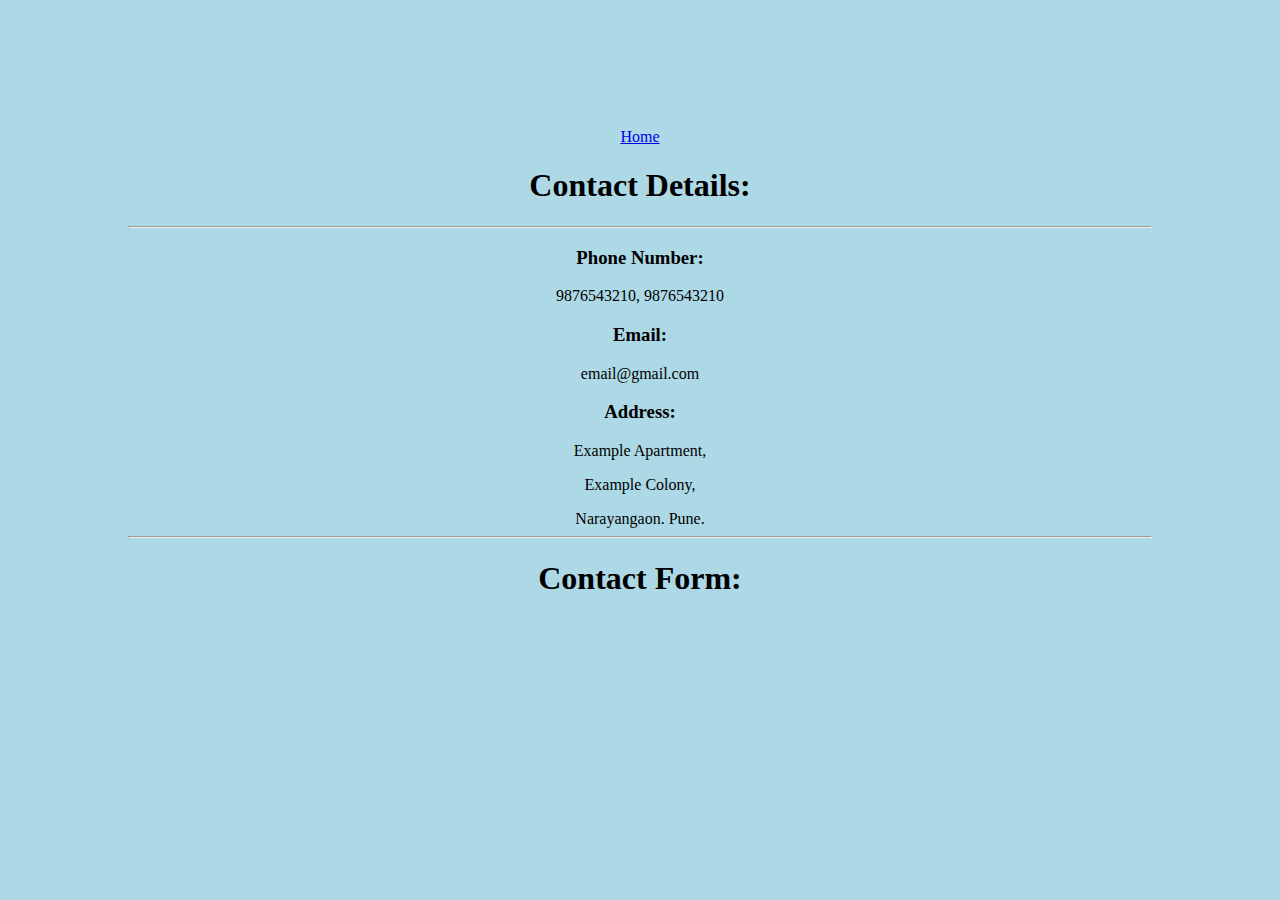
==== contact.html @ 9b7b81f1 "Add files via upload" ====
<!DOCTYPE html>
<html lang="en">
<head>
    <meta charset="UTF-8">
    <meta name="viewport" content="width=device-width, initial-scale=1.0">
    <title>Contact Me</title>
    <link rel="icon" href="dp.jpeg">

<style>
body{
    background-color: lightblue;
    text-align: center;
    margin: 10%;
}



</style>




</head>
<body>

<a href="index.html">Home</a>


     <!-------------------------------------Contact details Section-------------------------------->
<h1>Contact Details:</h1>
<hr>

<h3>Phone Number:</h3>
<p>9876543210, 9876543210</p>


<h3>Email:</h3>
<p>email@gmail.com</p>

<h3>Address:</h3>
<p>Example Apartment,</p>
  <p>Example Colony,</p>  
     Narayangaon.
    Pune.
<hr>


 <!-------------------------------------Contact Form Section-------------------------------->

<h1>Contact Form:</h1>















</body>
</html>
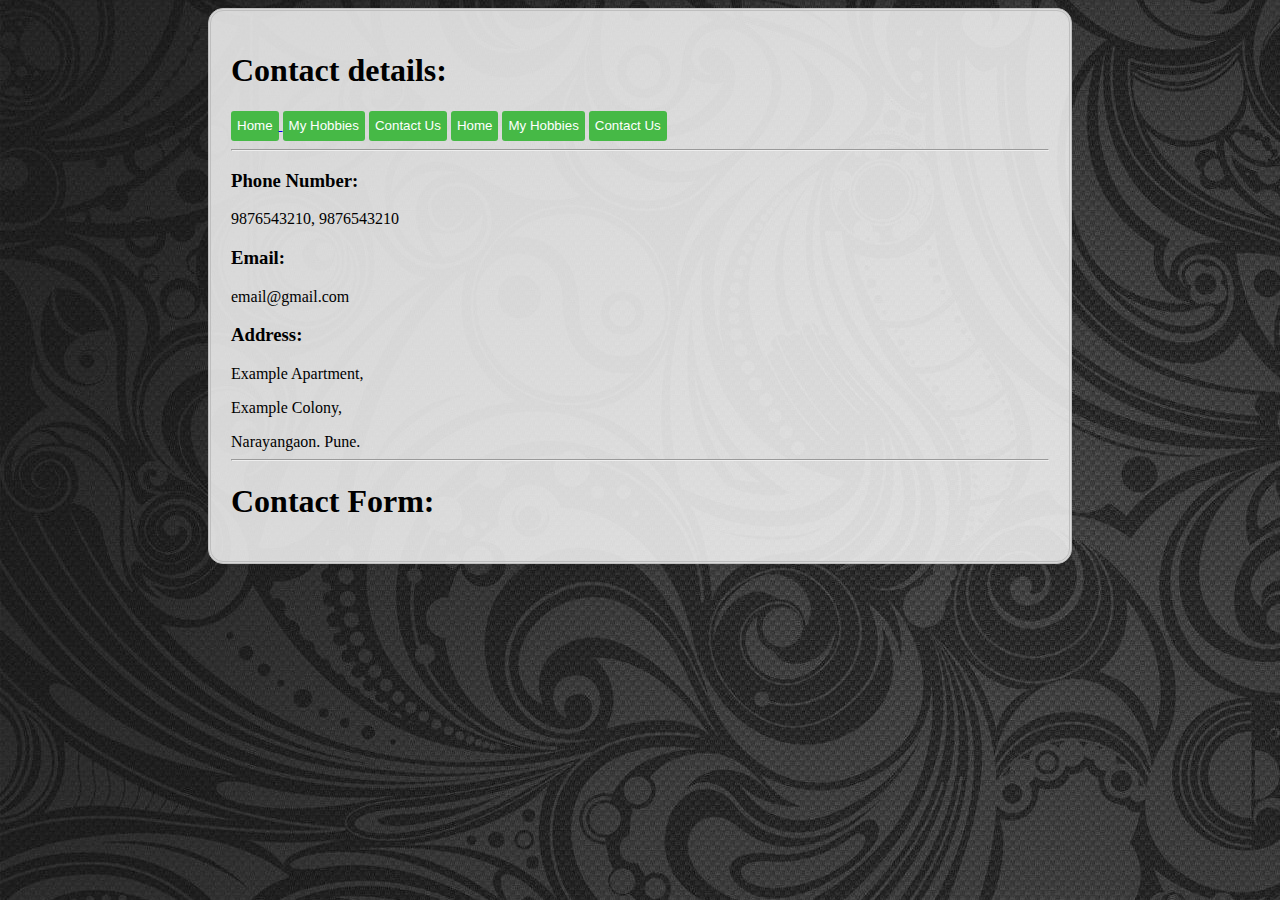
==== commit 2e52f95f: "Update contact.html" ====
--- a/contact.html
+++ b/contact.html
@@ -7,12 +7,19 @@
     <link rel="icon" href="dp.jpeg">
 
 <style>
-body{
-    background-color: lightblue;
-    text-align: center;
-    margin: 10%;
-}
-
+ 
+    button{
+                background-color: rgb(70, 185, 70); 
+                color: white; 
+                height: 30px;  
+                border: none; 
+                border-radius: 3px;
+            }
+    button:hover{
+                background-color: tomato;
+                border: double;
+                
+            }
 
 
 </style>
@@ -21,47 +28,76 @@
 
 
 </head>
-<body>
-
-<a href="index.html">Home</a>
 
 
-     <!-------------------------------------Contact details Section-------------------------------->
-<h1>Contact Details:</h1>
-<hr>
-
-<h3>Phone Number:</h3>
-<p>9876543210, 9876543210</p>
-
-
-<h3>Email:</h3>
-<p>email@gmail.com</p>
-
-<h3>Address:</h3>
-<p>Example Apartment,</p>
-  <p>Example Colony,</p>  
-     Narayangaon.
-    Pune.
-<hr>
-
-
- <!-------------------------------------Contact Form Section-------------------------------->
-
-<h1>Contact Form:</h1>
+<body background="bg_img.jpg">
 
 
 
+    
+    <div style="background-color: rgba(255, 255, 255, 0.822); margin-left: 200px; margin-right: 200px; padding: 20px; border-radius: 15px; border: double; border-color: rgb(190, 190, 190);">
+
+        <!----------------------------------------Head Section-------------------------------->
+
+        <h1>Contact details:</h1>
 
 
+        <!----------------------------------Navigation Bar Section-------------------------------->
+        <a href="index.html">
+            <button>
+                Home
+            </button>
+        </a>
+      
+
+        <button>
+            My Hobbies
+        </button>
+
+        <button>
+            Contact Us
+        </button>
+        <button>
+            Home
+        </button>
+        <button>
+            My Hobbies
+        </button>
+
+        <a href="contact.html">   
+            <button>
+                 Contact Us
+            </button> 
+        </a>
+         
+        <!-------------------------------------Contact details Section-------------------------------->
+
+       
+        <hr>
+
+        <h3>Phone Number:</h3>
+        <p>9876543210, 9876543210</p>
 
 
+        <h3>Email:</h3>
+        <p>email@gmail.com</p>
+
+        <h3>Address:</h3>
+        <p>Example Apartment,</p>
+        <p>Example Colony,</p>  
+            Narayangaon.
+            Pune.
+        <hr>
+        <h1>Contact Form:</h1>
+
+       
 
 
+    
 
-
-
-
-
+    </div>
+   
+     
 
 </body>
-</html>+</html>
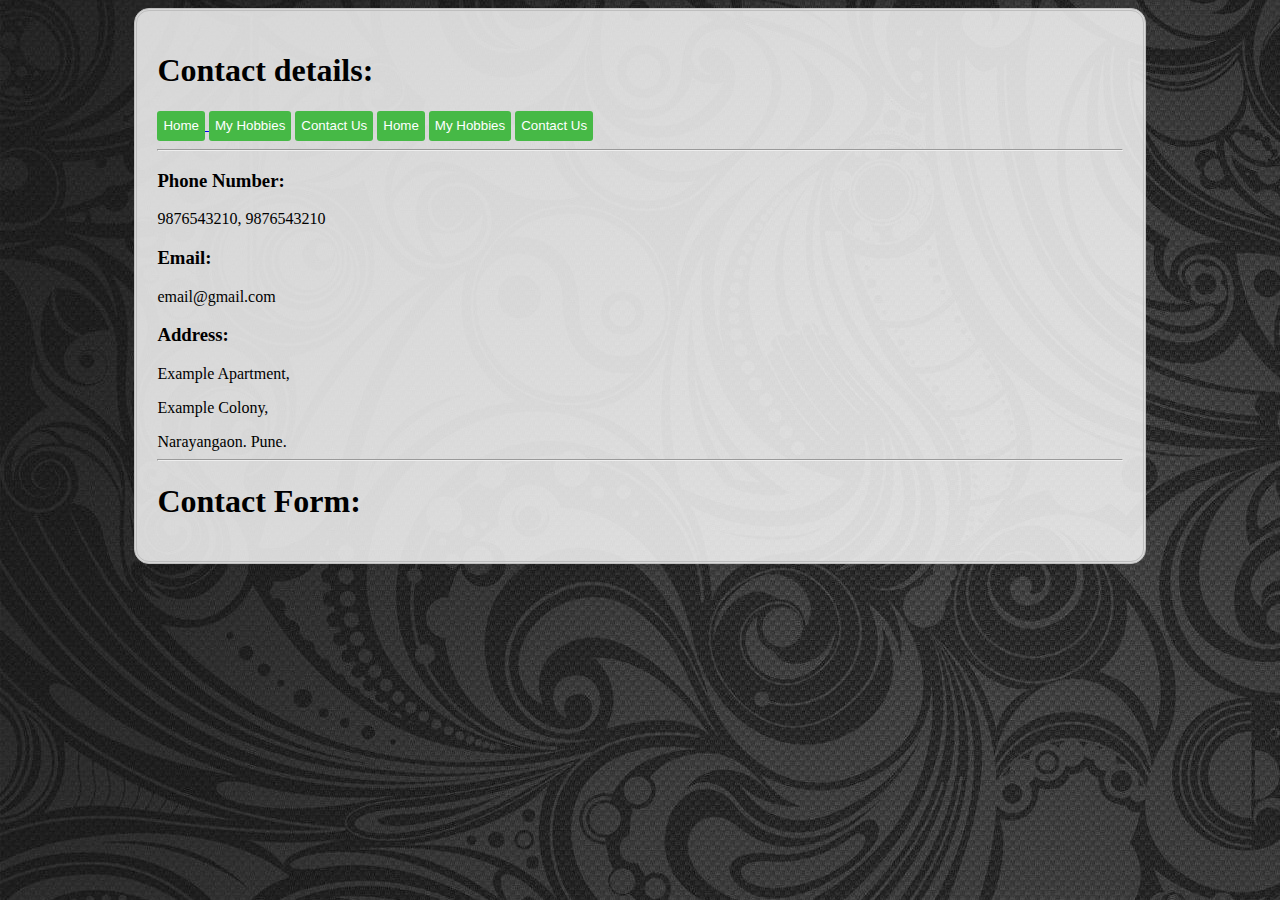
==== commit 7043cdff: "Add files via upload" ====
--- a/contact.html
+++ b/contact.html
@@ -5,25 +5,7 @@
     <meta name="viewport" content="width=device-width, initial-scale=1.0">
     <title>Contact Me</title>
     <link rel="icon" href="dp.jpeg">
-
-<style>
- 
-    button{
-                background-color: rgb(70, 185, 70); 
-                color: white; 
-                height: 30px;  
-                border: none; 
-                border-radius: 3px;
-            }
-    button:hover{
-                background-color: tomato;
-                border: double;
-                
-            }
-
-
-</style>
-
+    <link rel="stylesheet" href="styles.css">
 
 
 
@@ -35,7 +17,7 @@
 
 
     
-    <div style="background-color: rgba(255, 255, 255, 0.822); margin-left: 200px; margin-right: 200px; padding: 20px; border-radius: 15px; border: double; border-color: rgb(190, 190, 190);">
+    <div style="background-color: rgba(255, 255, 255, 0.822); margin-left: 10%; margin-right: 10%; padding: 20px; border-radius: 15px; border: double; border-color: rgb(190, 190, 190);">
 
         <!----------------------------------------Head Section-------------------------------->
 
@@ -70,6 +52,7 @@
             </button> 
         </a>
          
+
         <!-------------------------------------Contact details Section-------------------------------->
 
        
@@ -100,4 +83,4 @@
      
 
 </body>
-</html>
+</html>--- a/styles.css
+++ b/styles.css
@@ -0,0 +1,12 @@
+button{
+    background-color: rgb(70, 185, 70); 
+    color: white; 
+    height: 30px;  
+    border: none; 
+    border-radius: 3px;
+}
+button:hover{
+    background-color: tomato;
+    border: double;
+    
+}